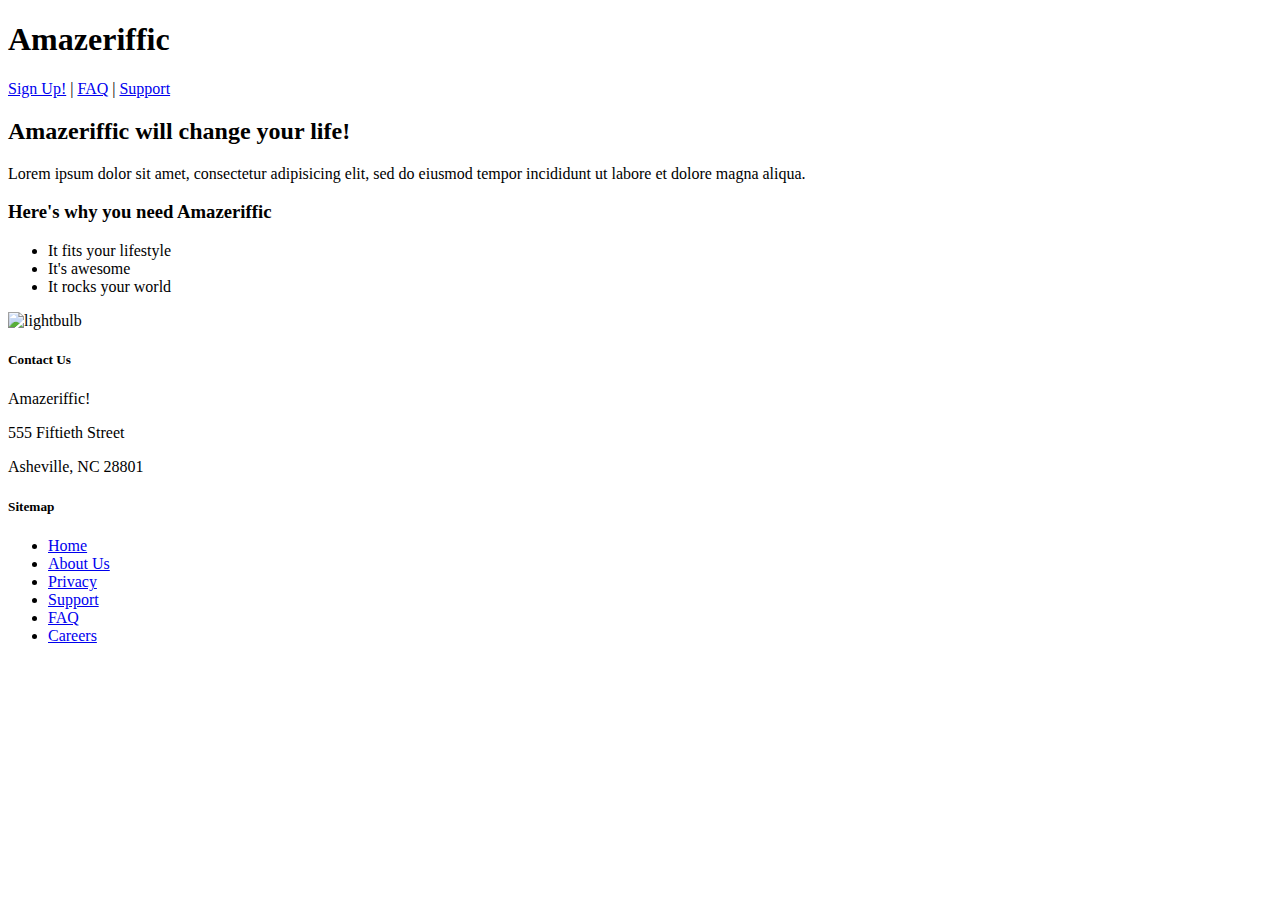
==== index.html @ 0ae8914a "First pages commit" ====
<!doctype html>
<html>
  <head>
    <title>Amazeriffic</title>
  </head>

  <body>
    <header>
      <h1>Amazeriffic</h1>
      <nav>
        <a href="#">Sign Up!</a> |
        <a href="#">FAQ</a> |
        <a href="#">Support</a>
      </nav>
    </header>

    <main>
      <h2>Amazeriffic will change your life!</h2>
      <p>Lorem ipsum dolor sit amet, consectetur adipisicing elit, sed do
         eiusmod tempor incididunt ut labore et dolore magna aliqua.</p>
      
      <h3>Here's why you need Amazeriffic</h3>
      <ul>
        <li>It fits your lifestyle</li>
        <li>It's awesome</li>
        <li>It rocks your world</li>
      </ul>

      <img src="images/lightbulb.png" alt="lightbulb">
    </main>
    
    <footer>
      <div class="contact">
        <h5>Contact Us</h5>
        <p>Amazeriffic!</p>
        <p>555 Fiftieth Street</p>
        <p>Asheville, NC 28801</p>
      </div>

      <div class="sitemap">
        <h5>Sitemap</h5>
        <ul>
          <li><a href="#">Home</a></li>
          <li><a href="#">About Us</a></li>
          <li><a href="#">Privacy</a></li>
          <li><a href="#">Support</a></li>
          <li><a href="#">FAQ</a></li>
          <li><a href="#">Careers</a></li>
        </ul>
      </div>
    </footer>
  </body>
</html>
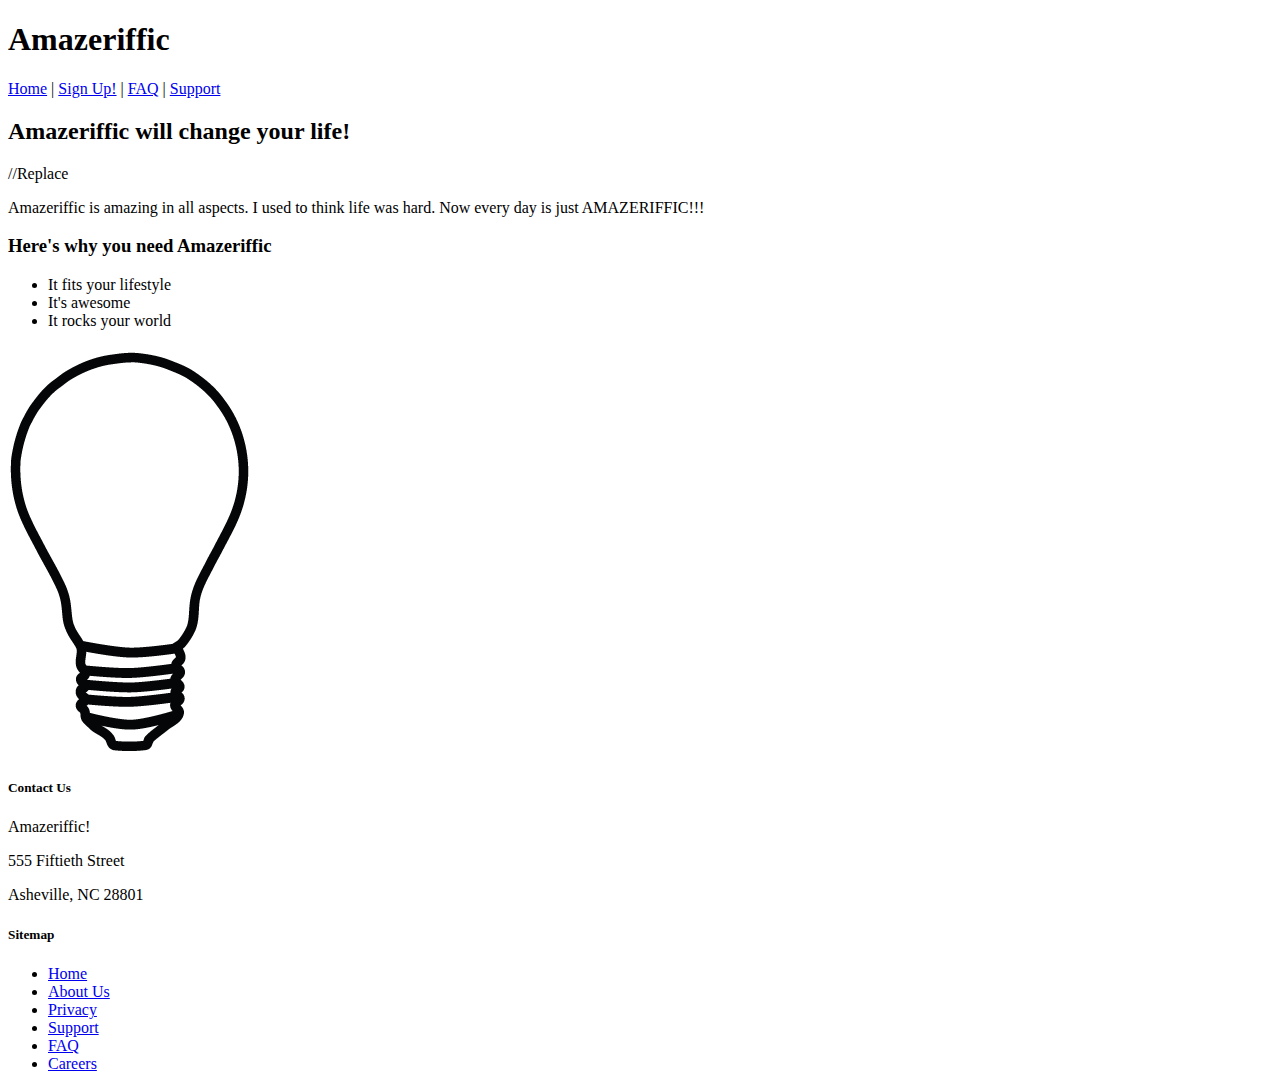
==== commit 1e4c351a: "Add Amazeriffic FAQ page" ====
--- a/index.html
+++ b/index.html
@@ -8,16 +8,17 @@
     <header>
       <h1>Amazeriffic</h1>
       <nav>
+        <a href="index.html">Home</a> |
         <a href="#">Sign Up!</a> |
-        <a href="#">FAQ</a> |
+        <a href="faq.html">FAQ</a> |
         <a href="#">Support</a>
       </nav>
     </header>
 
     <main>
       <h2>Amazeriffic will change your life!</h2>
-      <p>Lorem ipsum dolor sit amet, consectetur adipisicing elit, sed do
-         eiusmod tempor incididunt ut labore et dolore magna aliqua.</p>
+      //Replace
+      <p>Amazeriffic is amazing in all aspects. I used to think life was hard. Now every day is just AMAZERIFFIC!!!</p>
       
       <h3>Here's why you need Amazeriffic</h3>
       <ul>
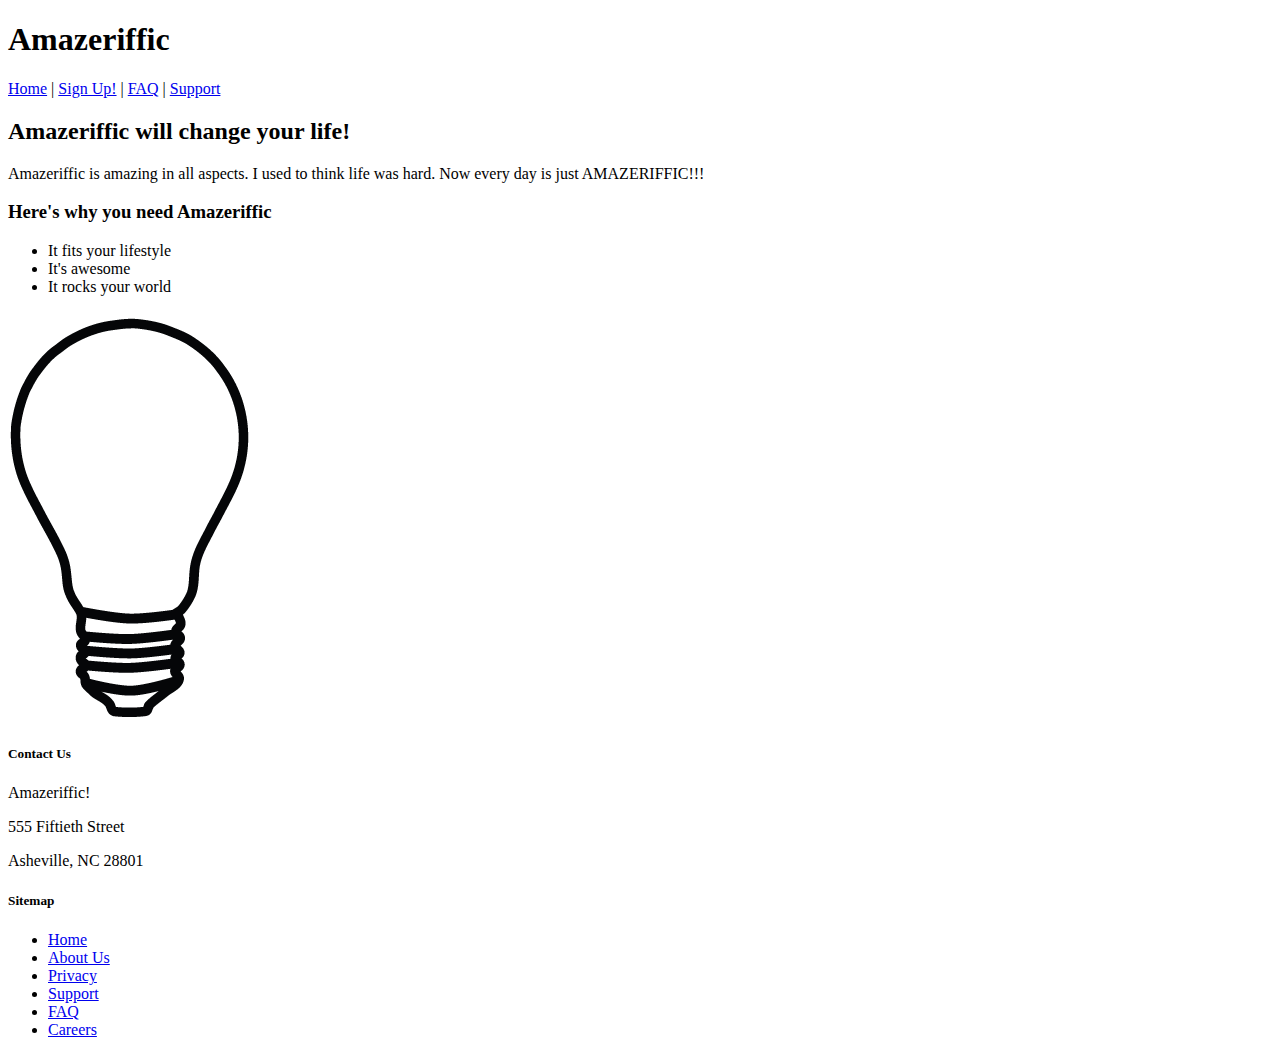
==== commit d66a4b26: "Add Amazeriffic FAQ page" ====
--- a/index.html
+++ b/index.html
@@ -17,7 +17,6 @@
 
     <main>
       <h2>Amazeriffic will change your life!</h2>
-      //Replace
       <p>Amazeriffic is amazing in all aspects. I used to think life was hard. Now every day is just AMAZERIFFIC!!!</p>
       
       <h3>Here's why you need Amazeriffic</h3>
